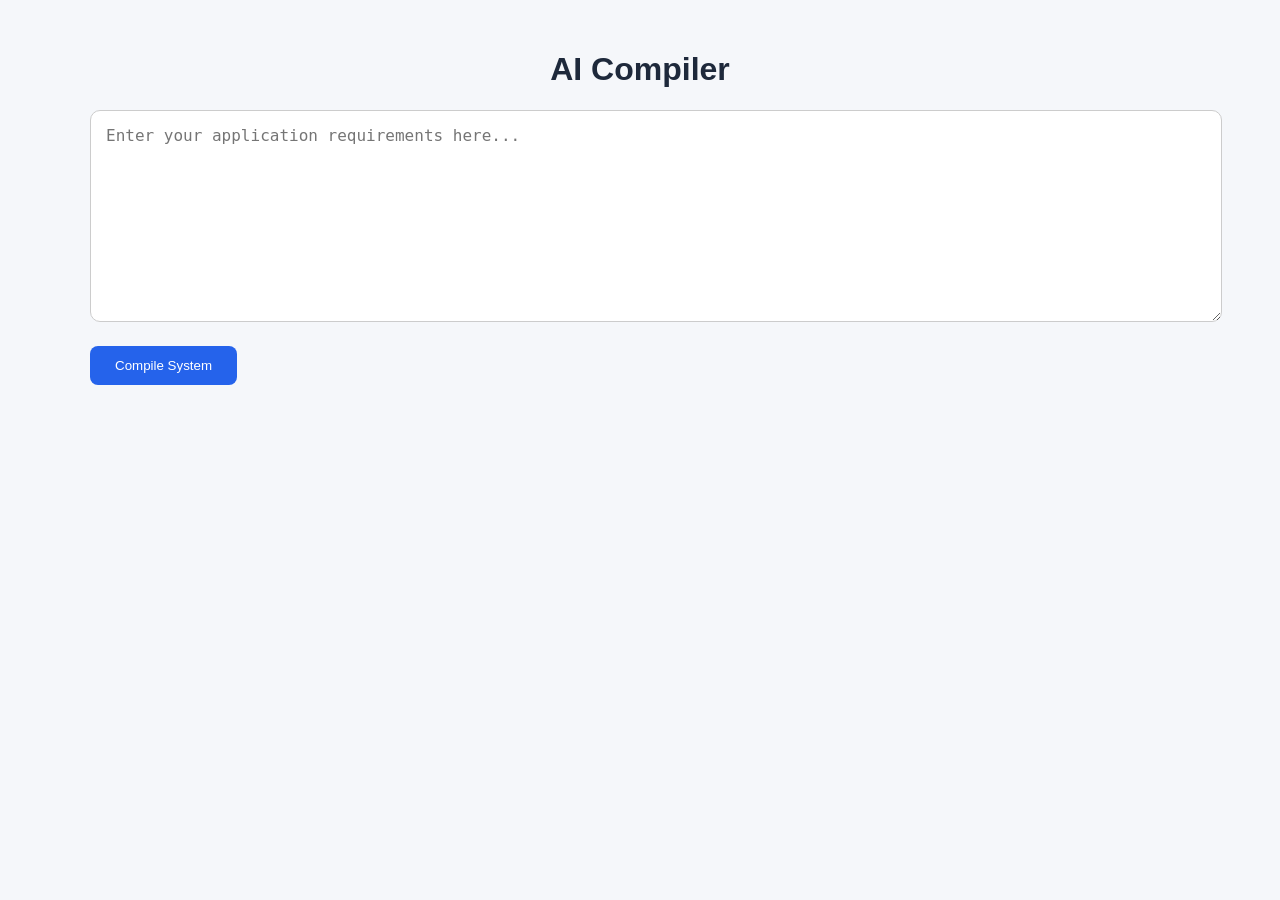
==== backend/static/index.html @ 9173950e "Prepare for Railway deployment" ====
<!DOCTYPE html>
<html>

<head>
    <title>AI Compiler</title>
    <link rel="stylesheet" href="style.css"">
</head>

<body>

    <div class="container">

        <h1>AI Compiler</h1>

        <textarea
            id="prompt"
            placeholder="Enter your application requirements here..."></textarea>

        <button onclick="compileSystem()">
            Compile System
        </button>

        <div id="result"></div>

    </div>

    <script src="script.js"></script>

</body>

</html>
---- backend/static/style.css ----
body {
    margin: 0;
    background: #f5f7fa;
    font-family: Arial, sans-serif;
}

.container {
    max-width: 1100px;
    margin: auto;
    padding: 30px;
}

h1 {
    text-align: center;
    color: #1e293b;
}

textarea {
    width: 100%;
    height: 180px;
    padding: 15px;
    font-size: 16px;
    border-radius: 10px;
    border: 1px solid #ccc;
}

button {
    margin-top: 20px;
    padding: 12px 25px;
    background: #2563eb;
    color: white;
    border: none;
    border-radius: 8px;
    cursor: pointer;
}

button:hover {
    background: #1d4ed8;
}

.card {
    margin-top: 20px;
    background: white;
    border-radius: 10px;
    padding: 15px;
    box-shadow: 0px 2px 8px rgba(0,0,0,0.1);
}

pre {
    white-space: pre-wrap;
}
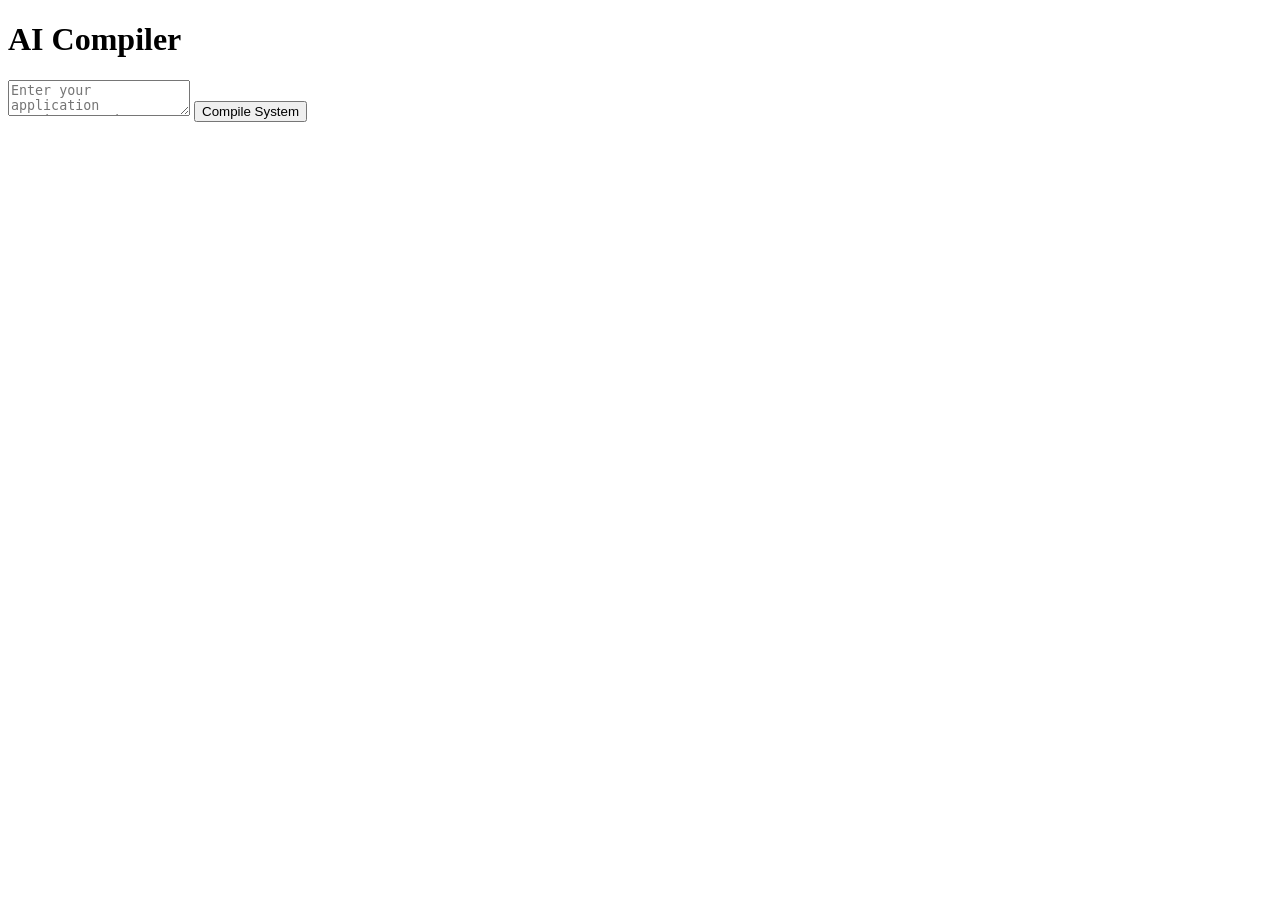
==== commit bd93fd00: "Deploy" ====
--- a/backend/static/index.html
+++ b/backend/static/index.html
@@ -3,7 +3,7 @@
 
 <head>
     <title>AI Compiler</title>
-    <link rel="stylesheet" href="style.css"">
+    <link rel="stylesheet" href="/static/style.css"">
 </head>
 
 <body>
@@ -24,7 +24,7 @@
 
     </div>
 
-    <script src="script.js"></script>
+    <script src="/static/script.js"></script>
 
 </body>
 
